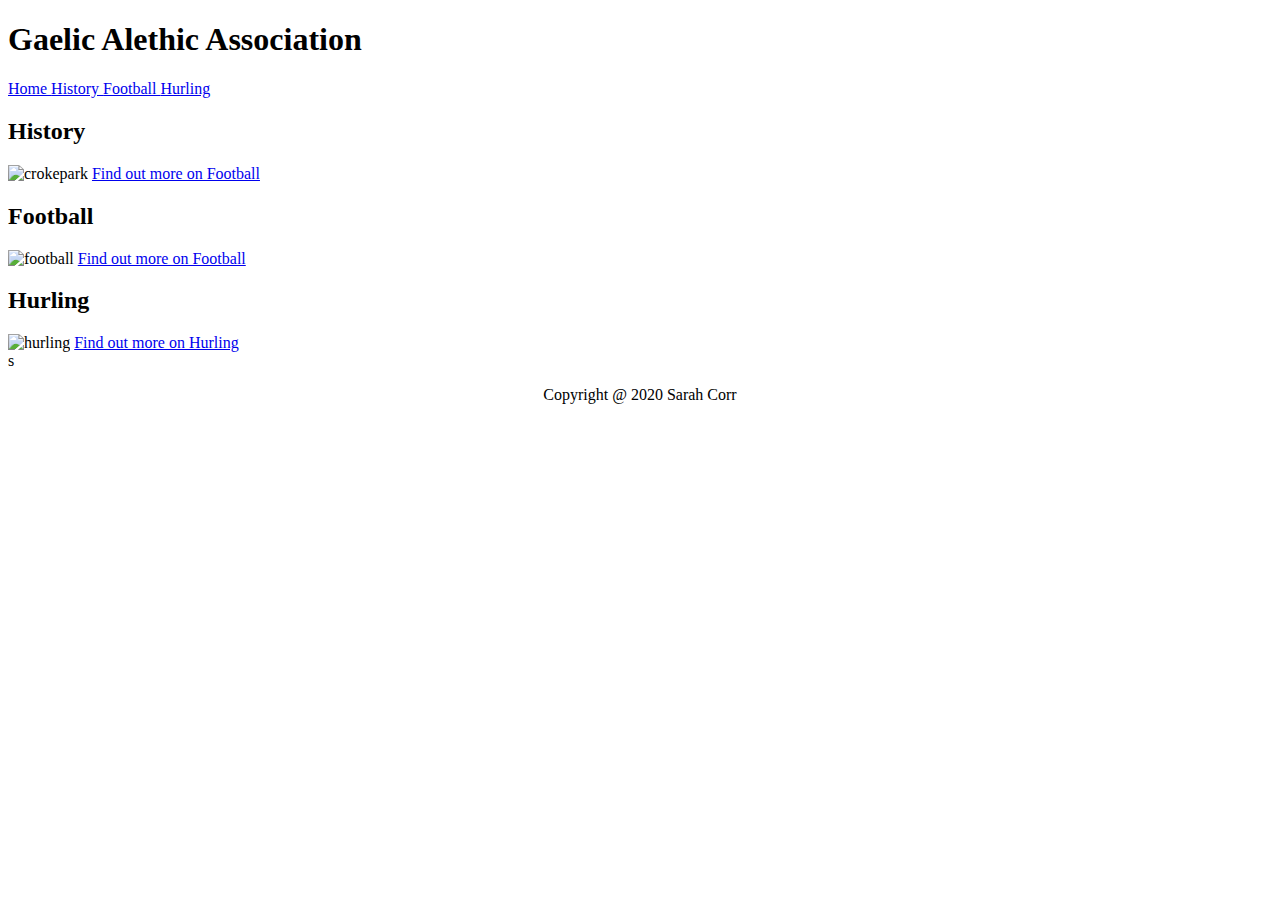
==== index.html @ 9ba0b4d5 "Add files via upload" ====
<!DOCTYPE html>


<html lang="en">  
<head>
	<meta charset="utf-8" /> 
	<meta name="description" content="gaa">
	<meta name="keywords" content="football,history">
	
	<title>Gaelic Alethic Association</title>
	<link rel="stylesheet" type="text/css" href="styles/style.css">
    
</head>
<body>

	<header>
		<h1> Gaelic Alethic Association </h1>
		<nav>
            
            <a class="anchorLarge" href="index.html">Home </a>
            <a class="anchorLarge" href="history.html">History </a>
            <a class="anchorLarge" href="football.html">Football </a>
            <a class="anchorLarge" href="hurling.html">Hurling </a>
            
		</nav>
	</header>
	
<main> 
		
        
        <section>
            <h2>History</h2>
            <img style="float:center" src="images/crokepark.jpg" alt="crokepark" class="fullWidthContent">
            <a href="history.html">Find out more on Football</a>
                        

       </section>   
          
        <section>
            <h2>Football</h2>
            <img style="float:center" src="images/football.jpg" alt="football" class="fullWidthContent" >
            <a href="football.html">Find out more on Football</a>
        </section>
       
        <section>
            <h2>Hurling</h2>
            <img style="float:center" src="images/hurling.jpg" alt="hurling" class="fullWidthContent" >
            <a href="hurling.html">Find out more on Hurling </a>
         </section>
        
    s
         
            <footer>
               <center><p>Copyright &#64; 2020 Sarah Corr</P></center>
            </footer>
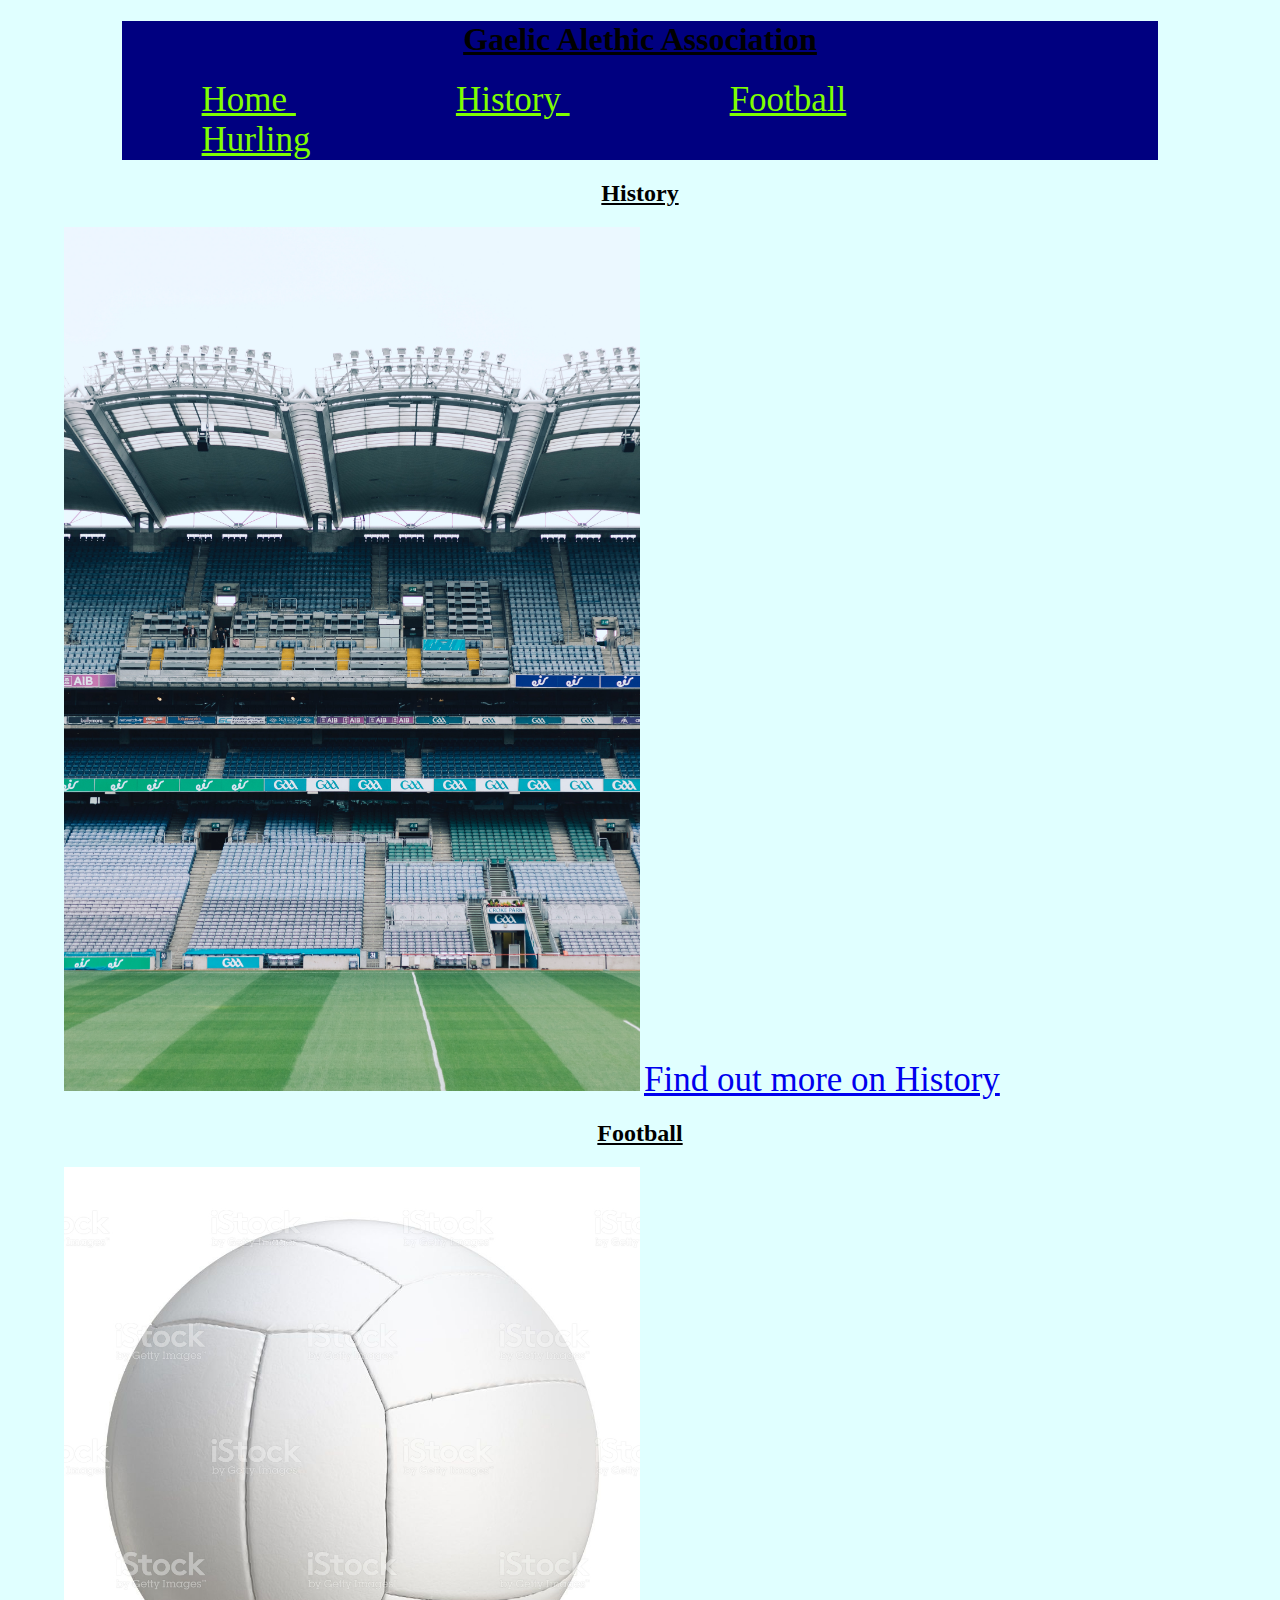
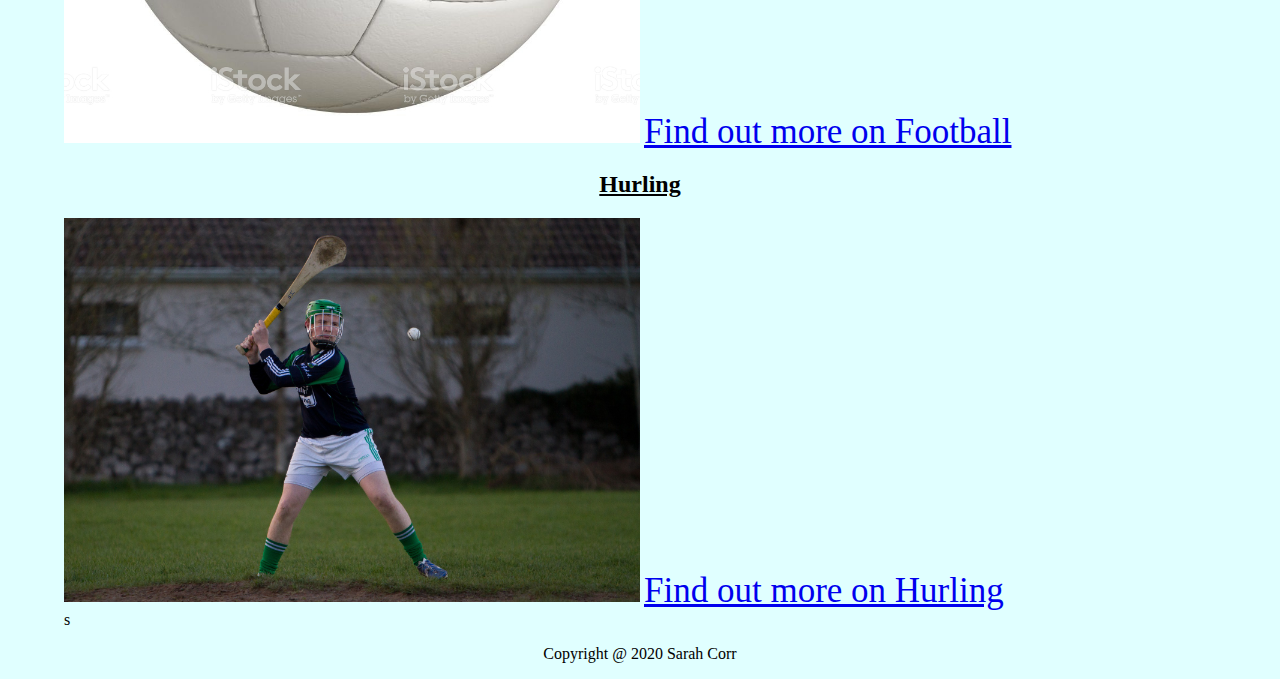
==== commit 328ba791: "Add files via upload" ====
--- a/index.html
+++ b/index.html
@@ -31,7 +31,7 @@
         <section>
             <h2>History</h2>
             <img style="float:center" src="images/crokepark.jpg" alt="crokepark" class="fullWidthContent">
-            <a href="history.html">Find out more on Football</a>
+            <a href="history.html">Find out more on History</a>
                         
 
        </section>   
--- a/styles/style.css
+++ b/styles/style.css
@@ -0,0 +1,45 @@
+header
+{
+    background-color:navy;
+    margin-left: 5%;
+    margin-right: 5%;
+}
+body
+{
+    background-color: lightcyan;
+    margin-left: 5%;
+    margin-right: 5%;
+}
+
+h1,h2,h2
+{
+    color: black;
+    font-family:verdana;
+    text-decoration: underline;
+    text-align:center;
+}
+
+#mainText
+{
+    color:black;
+    font-family:aial;
+    text-align: justify;
+    
+}
+
+.fullWidthContent{
+    
+    width:50%;
+}
+
+a{
+    font-size:35px;
+}
+
+.anchorLarge
+{
+    color: chartreuse;
+    font-size:35px;
+    padding:80px;
+}
+
